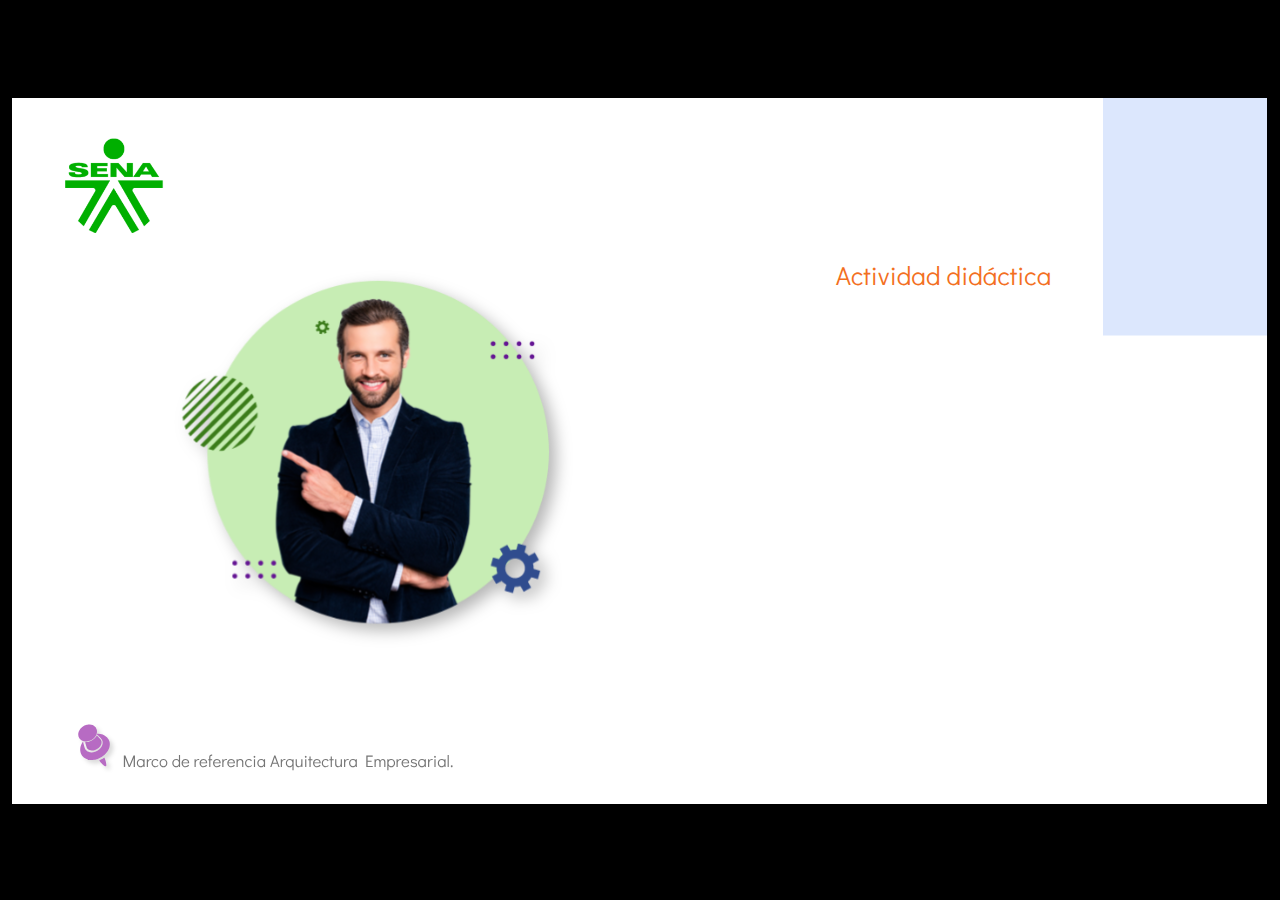
==== public/actividades/actividad1/actividad.html @ f16e585c "cf 3 completo" ====
﻿<!doctype html>
<html lang="es">
<head>
  <meta charset="utf-8">
  <!-- Creado con Storyline 360 - http://www.articulate.com  -->
  <!-- version: 3.75.30269.0 -->
  <title>Actividad did&#225;ctica</title>
  <meta http-equiv="x-ua-compatible" content="IE=edge"/>
  <meta name="viewport" content="width=device-width,initial-scale=1,user-scalable=no,shrink-to-fit=no,minimal-ui"/>
  <meta name="apple-mobile-web-app-capable" content="yes"/>
  <style>
    html, body { height: 100%; padding: 0; margin: 0 }
    #app { height: 100%; width: 100%; }
  </style>

  <script>
    window.DS = {};
    window.globals = {
      DATA_PATH_BASE: '',
      HAS_FRAME: true,
      HAS_SLIDE: true,

      lmsPresent: false,
      tinCanPresent: false,
      cmi5Present: false,
      aoSupport: false,
      scale: 'show all',
      captureRc: false,
      browserSize: 'optimal',
      bgColor: '#000000',
      features: 'AccessibleVideo,BackgroundAudio,ConnectionMessages,FullScreenToggle,InsertSvgPicture,LayerPresentAsDialog,MultipleQuizTracking,PlayerSpeedControl,StreamingVideo,UpdatedThemeEditor,UseAudioElement,VideoTranscripts',
      themeName: 'classic',
      preloaderColor: '#FFFFFF',
      suppressAnalytics: false,
      productChannel: 'stable',
      publishSource: 'storyline',
      aid: 'aid|5304b41d-7af7-4125-b8d1-83eb222823e2',
      cid: '04bfd34e-cd07-4569-9f02-371561cab23e',
      playerVersion: '3.75.30269.0',
      publishTimestamp: '2023-07-17T04:41:24.0284170Z',
      maxIosVideoElements: 10,
      connectionSettings: { },

      
      parseParams: function(qs) {
        if (window.globals.parsedParams != null) {
          return window.globals.parsedParams;
        }
        qs = (qs || window.location.search.substr(1)).split('+').join(' ');
        var params = {},
            tokens,
            re = /[?&]?([^=]+)=([^&]*)/g;

        while (tokens = re.exec(qs)) {
          params[decodeURIComponent(tokens[1]).trim()] =
            decodeURIComponent(tokens[2]).trim();
        }
        window.globals.parsedParams = params;
        return params;
      }

    };
  </script>
  <script>
    var isIe11 = ('ActiveXObject' in window || window.MSBlobBuilder != null)
      && window.msCrypto != null && !window.ActiveXObject;
    if (isIe11) {
      window.globals.unsupportedBrowser = true;
      document.write(atob('[base64]'));
    }
  </script>
  
  <script>window.THREE = { };</script>
  
</head>
<body style="background: #000000" class="cs-HTML theme-classic">
  <!-- 360 -->
  <script>!function(){var e,i=/iPhone/i,o=/iPod/i,n=/iPad/i,t=/\biOS-universal(?:.+)Mac\b/i,r=/\bAndroid(?:.+)Mobile\b/i,a=/Android/i,d=/(?:SD4930UR|\bSilk(?:.+)Mobile\b)/i,p=/Silk/i,l=/Windows Phone/i,u=/\bWindows(?:.+)ARM\b/i,b=/BlackBerry/i,s=/BB10/i,c=/Opera Mini/i,f=/\b(CriOS|Chrome)(?:.+)Mobile/i,h=/Mobile(?:.+)Firefox\b/i,v=function(e){return void 0!==e&&"MacIntel"===e.platform&&"number"==typeof e.maxTouchPoints&&e.maxTouchPoints>1&&"undefined"==typeof MSStream};e=function(e){var m={userAgent:"",platform:"",maxTouchPoints:0};e||"undefined"==typeof navigator?"string"==typeof e?m.userAgent=e:e&&e.userAgent&&(m={userAgent:e.userAgent,platform:e.platform,maxTouchPoints:e.maxTouchPoints||0}):m={userAgent:navigator.userAgent,platform:navigator.platform,maxTouchPoints:navigator.maxTouchPoints||0};var g=m.userAgent,y=g.split("[FBAN");void 0!==y[1]&&(g=y[0]),void 0!==(y=g.split("Twitter"))[1]&&(g=y[0]);var A=function(e){return function(i){return i.test(e)}}(g),w={apple:{phone:A(i)&&!A(l),ipod:A(o),tablet:!A(i)&&(A(n)||v(m))&&!A(l),universal:A(t),device:(A(i)||A(o)||A(n)||A(t)||v(m))&&!A(l)},amazon:{phone:A(d),tablet:!A(d)&&A(p),device:A(d)||A(p)},android:{phone:!A(l)&&A(d)||!A(l)&&A(r),tablet:!A(l)&&!A(d)&&!A(r)&&(A(p)||A(a)),device:!A(l)&&(A(d)||A(p)||A(r)||A(a))||A(/\bokhttp\b/i)},windows:{phone:A(l),tablet:A(u),device:A(l)||A(u)},other:{blackberry:A(b),blackberry10:A(s),opera:A(c),firefox:A(h),chrome:A(f),device:A(b)||A(s)||A(c)||A(h)||A(f)},any:!1,phone:!1,tablet:!1};return w.any=w.apple.device||w.android.device||w.windows.device||w.other.device,w.phone=w.apple.phone||w.android.phone||w.windows.phone,w.tablet=w.apple.tablet||w.android.tablet||w.windows.tablet,w}(),"object"==typeof exports&&"undefined"!=typeof module?module.exports=e:"function"==typeof define&&define.amd?define((function(){return e})):this.isMobile=e}();
    window.isMobile.apple.tablet = window.isMobile.apple.tablet ||
      (navigator.platform === 'MacIntel' && navigator.maxTouchPoints > 1);
    window.isMobile.apple.device = window.isMobile.apple.device || window.isMobile.apple.tablet;
    window.isMobile.tablet = window.isMobile.tablet || window.isMobile.apple.tablet;
    window.isMobile.any = window.isMobile.any || window.isMobile.apple.tablet;
  </script>

  <div id="focus-sink" tabindex="-1"></div>

  <div id="preso"></div>
  <script>
    (function() {

      var classTypes = [ 'desktop', 'mobile', 'phone', 'tablet' ];

      var addDeviceClasses = function(prefix, testObj) {
        var curr, i;
        for (i = 0; i < classTypes.length; i++) {
          curr = classTypes[i];
          if (testObj[curr]) {
            document.body.classList.add(prefix + curr);
          }
        }
      };

      var params = window.globals.parseParams(),
          isDevicePreview = params.devicepreview === '1',
          isPhoneOverride = params.deviceType === 'phone' || (isDevicePreview && params.phone == '1'),
          isTabletOverride = (params.deviceType === 'tablet' || isDevicePreview) && !isPhoneOverride,
          isMobileOverride = isPhoneOverride || isTabletOverride;

      var deviceView = {
        desktop: !window.isMobile.any && !isMobileOverride,
        mobile: window.isMobile.any || isMobileOverride,
        phone: isPhoneOverride || (window.isMobile.phone && !isTabletOverride),
        tablet: isTabletOverride || window.isMobile.tablet
      };

      window.globals.deviceView = deviceView;
      window.isMobile.desktop = !window.isMobile.any;
      window.isMobile.mobile = window.isMobile.any;

      addDeviceClasses('view-', deviceView);

    })();
  </script>
  
  <script src='story_content/user.js' type=text/javascript></script>
  <div class="slide-loader"></div>

  <script>
    if (window.globals.deviceView.isMobile) { var doc = document, loader = doc.body.querySelector('.slide-loader'); [ 1, 2, 3 ].forEach(function(n) { var d = doc.createElement('div'); d.style.backgroundColor = window.globals.preloaderColor; d.classList.add('mobile-loader-dot'); d.classList.add('dot' + n); loader.appendChild(d); }); }
  </script>

  <div class="mobile-load-title-overlay" style="display: none">
    <div class="mobile-load-title">Actividad did&#225;ctica</div>
  </div>

  <div class="mobile-chrome-warning"></div>

  
<style>
  .warn-connection-dialog {
    display: none;
    background: transparent;
    pointer-events: none;
    position: fixed;
    left: 0;
    top: 0;
    width: 100%;
    height: 100%;
    z-index: 999;
  }

  .warn-connection-content {
    border-radius: 4px;
    background: white;
    border: 1px solid #E7E7E7;
    color: #333333;
    box-shadow: 0 2px 4px rgba(0, 0, 0, 0.25);
    transition: all 150ms ease-out;
    position: absolute;
    white-space: nowrap;
  }

  .view-phone.is-landscape .warn-connection-content {
    left: 23px;
    bottom: 23px;
  }

  .view-tablet.is-landscape .warn-connection-content {
    left: 50%;
    top: 20px;
    transform: translateX(-50%);
  }

  .is-portrait .warn-connection-content {
    transform: translate(-50%, calc(-100% - 15px));
  }

  .warn-connection-content p {
    display: inline-block;
    margin: 0 8px 0 0;
    line-height: 33px;
    font-size: 11px;
  }

  .warn-connection-content svg {
    position: relative;
    vertical-align: middle;
    margin: 0 2px 2px 8px;
  }

  .view-desktop .warn-connection-content {
    left: 1.5em;
    bottom: 1.5em;
  }

  .view-desktop .warn-connection-content p {
    font-size: 1.1em;
  }

  .is-offline .warn-connection-dialog {
    display: block;
  }

  .is-offline .cs-panel * {
    pointer-events: none !important;
  }

  .is-offline .cs-panel {
    pointer-events: all !important;
  }

  .is-offline #nav-controls * {
    pointer-events: none !important;
  }

  .is-offline #nav-controls {
    pointer-events: all !important;
  }
</style>

<div class="warn-connection-dialog">
  <div class="warn-connection-content">
    <svg width="17" height="15" viewBox="0 0 17 15" xmlns="http://www.w3.org/2000/svg">
      <path fill="#8F0000" stroke="white" d="M16.07,12.98 L15.88,12.23 L9.51,1.21 C8.97,0.26,7.6,0.26,7.06,1.21 L0.69,12.23 C0.15,13.16,0.81,14.36,1.91,14.36 H14.65 C15.47,14.36,16.05,13.7,16.07,12.98 Z"/>
      <path fill="white" stroke="white" d="M8.58,5.5 C8.35,5.28,8.5,5.35,8.21,5.32 C8.09,5.35,7.97,5.49,7.96,5.67 C7.97,5.79,7.98,5.92,7.98,6.04 L7.98,6.04 C7.99,6.17,8,6.31,8.01,6.43 L8.01,6.44 C8.03,6.92,8.06,7.41,8.09,7.9 L8.09,7.9 C8.12,8.39,8.14,8.88,8.17,9.37 C8.17,9.39,8.18,9.42,8.2,9.44 C8.23,9.46,8.25,9.47,8.28,9.47 C8.31,9.47,8.34,9.46,8.35,9.44 C8.37,9.43,8.38,9.4,8.39,9.35 L8.39,9.34 C8.39,9.24,8.4,9.15,8.4,9.05 L8.4,9.05 C8.41,8.96,8.41,8.86,8.42,8.75 C8.43,8.44,8.45,8.12,8.47,7.81 L8.47,7.81 C8.49,7.49,8.51,7.18,8.53,6.87 C8.55,6.46,8.56,6.05,8.59,5.64 L8.6,5.62 C8.6,5.57,8.59,5.53,8.58,5.5 L8.21,5.32 Z"/>
      <circle fill="white" stroke="white" cx="8.3" cy="11.35" r="0.3"/>
    </svg>
    <p>You are offline. Trying to reconnect...</p>
  </div>
</div>

<script>
  (function() {
    window.DS.connection = {
      warningShown: false,
      assets: {},
      loadingAssetGroup: false,
      retryDelay: 500
    };

    // @TODO this is POC code and can be cleaned up a bit more if we move forward
    // with the feature



    // The `window.globals.features` variable must be set in `webpack.dev.config` when testing locally - it is not enough
    // to have it in the data - but it must be set there as well.
    var useConnectionMessages = window.AbortController != null &&
      window.location.protocol != 'file:' &&
      window.globals.features.indexOf('ConnectionMessages') != -1;

    window.DS.connection.useConnectionMessages = useConnectionMessages

    var assetCount = 0;
    var checkLoadedId;
    var connectionSettings = window.globals.connectionSettings;

    if (useConnectionMessages && connectionSettings != null) {
      var contentEl = document.querySelector('.warn-connection-content');
      var messageEl = contentEl.querySelector('p')

      if (connectionSettings.useDarkTheme) {
        contentEl.style.borderColor = '#BABBBA';
        contentEl.style.backgroundColor = '#282828';
        contentEl.style.color = '#FFFFFF';
      }

      if (connectionSettings.message != null) {
        messageEl.textContent = window.decodeURIComponent(connectionSettings.message);
      }
    }

    function checkAssetsReady() {
      for (var i in DS.connection.assets) {
        if (!DS.connection.assets[i].success) {
          return false;
        }
      }
      return true;
    }

    function stopAssetGroup() {
      if (!useConnectionMessages) { return; }

      assetCount = 0;

      DS.connection.oldAssetGroup = DS.connection.assets;
      DS.connection.assets = {};
      DS.connection.loadingAssetGroup = false;
      clearInterval(checkLoadedId);
    }

    function startAssetGroup() {
      if (!useConnectionMessages) { return; }
      var ticks = 0;
      clearInterval(checkLoadedId);
      checkLoadedId = setInterval(function() {
        var loaded = 0;
        if (assetCount === 0 && loaded === 0) {
          clearInterval(checkLoadedId);
          return;
        }

        for (var i in DS.connection.assets) {
          if (DS.connection.assets[i].success) {
            loaded++;
          }
        }

        if (assetCount === loaded && checkAssetsReady()) {
          for (var i in DS.connection.assets) {
            if (DS.connection.assets[i].action) {
              DS.connection.assets[i].action();
            }
          }
          hideWarning();
          stopAssetGroup();
        }
      }, 100)
    }

    function requiredAsset(url, action, retry, type) {
      if (!useConnectionMessages) { return; }
      if (DS.connection.assets[url]) { return; }

      DS.connection.assets[url] = {
        success: false, action: action, retry: retry, type: type
      };
      assetCount = Object.keys(DS.connection.assets).length;
      if (!DS.connection.loadingAssetGroup) {
        startAssetGroup();
      }
      DS.connection.loadingAssetGroup = true;
    }

    function assetLoaded(url) {
      if (!useConnectionMessages) { return; }
      if (DS.connection.assets[url]) {
        DS.connection.assets[url].success = true;
      }
    }

    function assetFailed(url) {
      if (!useConnectionMessages) { return; }
      if (!DS.connection.assets[url]) {
        if (/\.js$/.test(url)) {
          setTimeout(function() {
            if (DS.connection.lastSlideLoaded != null) {
              DS.connection.lastSlideLoaded();
            }
          }, DS.connection.retryDelay);
        }
        return;
      }
      if (!DS.connection.warningShown) { showWarning(); }
      if (DS.connection.assets[url].retry) {
        setTimeout(function() {
          if (!DS.connection.assets[url].success) {
            DS.connection.assets[url].retry()
          }
        }, DS.connection.retryDelay);
      }
    }

    function hideWarning() {
      document.body.classList.remove('is-offline');
      DS.connection.warningShown = false;
    }
    DS.connection.hideWarning = hideWarning

    function showWarning(btn) {
      document.body.classList.add('is-offline')
      DS.connection.warningShown = true;
      updateWarningPosition();
    }

    function updateWarningPosition() {
      if (!DS.connection.warningShown) {
        return;
      }

      var isPortrait = document.body.classList.contains('is-portrait');
      var warningEl = document.querySelector('.warn-connection-content');

      if (isPortrait) {
        var slide = document.querySelector('.primary-slide');
        var slideRect = slide.getBoundingClientRect();

        warningEl.style.top = `${slideRect.top}px`
        warningEl.style.left = `${slideRect.left + slideRect.width / 2}px`
      } else {
        warningEl.style.top = null;
        warningEl.style.left = null;
      }

      window.requestAnimationFrame(updateWarningPosition);
    }

    // these will all be noops if the feature flag isn't set in
    // the data and `window.globals.features`
    DS.connection.requiredAsset = requiredAsset;
    DS.connection.assetLoaded = assetLoaded;
    DS.connection.assetFailed = assetFailed;
    DS.connection.stopAssetGroup = stopAssetGroup;
    DS.connection.startAssetGroup = startAssetGroup;
  })();
</script>


  <script>
    
    if (window.autoSpider && window.vInterfaceObject) {
      document.querySelector('.mobile-load-title-overlay').style.display = 'none';
    }
  </script>

  

  <link rel="stylesheet" href="html5/data/css/output.min.css" data-noprefix/>
</body>
<script src="html5/lib/scripts/bootstrapper.min.js"></script>
</html>
---- public/actividades/actividad1/html5/data/css/output.min.css ----
@font-face {
  font-family: 'Open SansBold CharsBoldEB420255';
  src: url('[data-uri]');
  font-style: normal;
  font-weight: normal;
}
@font-face {
  font-family: 'Open Sans Charset1_ 6TH7B5ADAE3';
  src: url('[data-uri]');
  font-style: normal;
  font-weight: normal;
}
@font-face {
  font-family: 'Didact Gothic Charset1_52528805';
  src: url('[data-uri]');
  font-style: normal;
  font-weight: normal;
}
@font-face {
  font-family: 'Didact GothicBold CBoldDE2FD812';
  src: url('[data-uri]');
  font-style: normal;
  font-weight: normal;
}
@font-face {
  font-family: 'RobotoBold Charset1BoldA3C17BB6';
  src: url('[data-uri]');
  font-style: normal;
  font-weight: normal;
}
@font-face {
  font-family: 'Roboto Charset1_ 5xOgYH6380ABBA';
  src: url('[data-uri]');
  font-style: normal;
  font-weight: normal;
}
@font-face {
  font-family: 'Didact Gothic Charset0_9B944016';
  src: url('[data-uri]');
  font-style: normal;
  font-weight: normal;
}
@font-face {
  font-family: 'Didact GothicBold CBoldC69CEF59';
  src: url('[data-uri]');
  font-style: normal;
  font-weight: normal;
}
@font-face {
  font-family: 'Roboto Charset0_v5lJSRq46A5EDB0';
  src: url('[data-uri]');
  font-style: normal;
  font-weight: normal;
}
@font-face {
  font-family: 'RobotoBold Charset0BoldDCB83F8C';
  src: url('[data-uri]');
  font-style: normal;
  font-weight: normal;
}
.cs-HTML {
  background: rgba(0, 0, 0, 1);
}
.cs-npnxnanbnsnfns00000000001 .cs-infopanel  {
  box-shadow: 0 1px 0 rgba(0, 0, 0, 1);
  background: rgba(255, 255, 255, 1);
}
.cs-npnxnanbnsnfns00000000001 .cs-infopanel .cs-link {
  color: rgba(124, 34, 128, 1);
}
.cs-npnxnanbnsnfns00000000001 .cs-infopanel .cs-link:hover {
  color: rgba(0, 0, 238, 1);
}
.cs-npnxnanbnsnfns00000000001 .cs-infopanel .cs-name {
  color: rgba(68, 68, 68, 1);
}
.cs-npnxnanbnsnfns00000000001 .cs-infopanel .cs-title {
  color: rgba(153, 153, 153, 1);
}
.cs-npnxnanbnsnfns00000000001 .cs-infopanelpopup  {
  box-shadow: 0 1px 0 rgba(0, 0, 0, 1);
  background: linear-gradient(180deg, rgba(29, 29, 29, 1) 0%, rgba(11, 11, 11, 1) 100%);
}
.cs-npnxnanbnsnfns00000000001 .cs-infopanelpopup .cs-link {
  color: rgba(255, 255, 255, 1);
}
.cs-npnxnanbnsnfns00000000001 .cs-infopanelpopup .cs-link:hover {
  color: rgba(117, 117, 117, 1);
}
.cs-npnxnanbnsnfns00000000001 .cs-infopanelpopup .cs-name {
  color: rgba(114, 114, 114, 1);
}
.cs-npnxnanbnsnfns00000000001 .cs-infopanelpopup .cs-bio {
  color: rgba(255, 255, 255, 1);
}
.cs-npnxnanbnsnfns00000000001 .cs-timer  {
  color: rgba(255, 255, 255, 1);
}
.cs-npnxnanbnsnfns00000000001 .cs-duration stop:first-child {
  stop-color: rgba(0, 215, 255, 1);
}
.cs-npnxnanbnsnfns00000000001 .cs-duration stop:last-child {
  stop-color: rgba(0, 171, 255, 1);
}
.cs-npnxnanbnsnfns00000000001 .cs-elapsed stop:first-child {
  stop-color: rgba(254, 227, 71, 1);
}
.cs-npnxnanbnsnfns00000000001 .cs-elapsed stop:last-child {
  stop-color: rgba(252, 204, 42, 1);
}
.cs-npnxnanbnsnfns00000000001 .cs-timer .cs-pie .cs-innerstroke {
  stroke: rgba(255, 255, 255, 1);
}
.cs-npnxnanbnsnfns00000000001 .cs-timer .cs-pie .cs-innerborder {
  stroke: rgba(204, 204, 204, 1);
}
.cs-npnxnanbnsnfns00000000001 .cs-window  {
  box-shadow: 0 8px 5px rgba(0, 0, 0, 0.2);
  border-color: rgba(29, 29, 29, 1);
  background: rgba(42, 42, 42, 1);
  color: rgba(255, 255, 255, 1);
}
.cs-npnxnanbnsnfns00000000001 .cs-window .cs-diva {
  border-color: rgba(49, 49, 49, 1);
}
.cs-npnxnanbnsnfns00000000001 .cs-window .cs-divb {
  border-color: rgba(14, 14, 14, 1);
}
.cs-npnxnanbnsnfns00000000001 .cs-editor .cs-editor-slide {
  color: rgba(255, 255, 255, 1);
}
.cs-npnxnanbnsnfns00000000001 .cs-editor .cs-editor-html {
  color: rgba(255, 255, 255, 1);
}
.cs-npnxnanbnsnfns00000000001 .cs-editor .cs-editor-button {
  text-shadow: 0 1px 0 rgba(0, 0, 0, 1);
  color: rgba(255, 255, 255, 1);
  border-color: rgba(3, 3, 3, 1);
  background: linear-gradient(180deg, rgba(51, 51, 51, 1) 0%, rgba(20, 20, 20, 1) 100%);
}
.cs-npnxnanbnsnfns00000000001 .cs-editor .cs-editor-button:hover {
  background: linear-gradient(180deg, rgba(58, 58, 58, 1) 0%, rgba(12, 12, 12, 1) 100%);
}
.cs-npnxnanbnsnfns00000000001 .cs-editor .cs-editor-button:active {
  background: linear-gradient(180deg, rgba(20, 20, 20, 1) 0%, rgba(50, 50, 50, 1) 100%);
}
.cs-npnxnanbnsnfns00000000001 .cs-listitem  {
  color: rgba(255, 255, 255, 1);
  border-color: rgba(52, 52, 52, 1);
}
.cs-npnxnanbnsnfns00000000001 .cs-listitem.cs-viewed {
  color: rgba(135, 135, 135, 1);
}
.cs-npnxnanbnsnfns00000000001 .cs-listitem.cs-selected {
  color: rgba(255, 255, 255, 1);
  background: rgba(63, 63, 63, 1);
}
.cs-npnxnanbnsnfns00000000001 .cs-listitem.cs-selected:hover {
  background: rgba(63, 63, 63, 1);
}
.cs-npnxnanbnsnfns00000000001 .cs-listitem.cs-selected.hover {
  background: rgba(63, 63, 63, 1);
}
.cs-npnxnanbnsnfns00000000001 .cs-listitem.cs-selected:focus {
  background: rgba(63, 63, 63, 1);
}
.cs-npnxnanbnsnfns00000000001 .cs-listitem .cs-icon-carrot {
  fill: rgba(255, 255, 255, 1);
}
.cs-npnxnanbnsnfns00000000001 .cs-listitem .cs-icon-carrot .cs-shadow {
  fill: rgba(0, 0, 0, 1);
}
.cs-npnxnanbnsnfns00000000001 .cs-listitem:hover {
  background: rgba(49, 49, 49, 1);
}
.cs-npnxnanbnsnfns00000000001 .cs-listitem.hover {
  background: rgba(49, 49, 49, 1);
}
.cs-npnxnanbnsnfns00000000001 .cs-listitem:focus {
  background: rgba(49, 49, 49, 1);
}
.cs-npnxnanbnsnfns00000000001 .cs-glossary  {
  color: rgba(255, 255, 255, 1);
}
.cs-npnxnanbnsnfns00000000001 .cs-glossary .cs-scrolling-panel {
  background: rgba(51, 51, 51, 1);
}
.cs-npnxnanbnsnfns00000000001 .cs-glossary .cs-term.cs-selected .cs-choice-list-trigger {
  color: rgba(255, 255, 255, 1);
  background: rgba(63, 63, 63, 1);
}
.cs-npnxnanbnsnfns00000000001 .cs-glossary .cs-term.cs-selected .cs-choice-list-trigger:focus {
  color: rgba(255, 255, 255, 1);
  background: rgba(63, 63, 63, 1);
}
.cs-npnxnanbnsnfns00000000001 .cs-glossary .cs-term:hover .cs-choice-list-trigger {
  background: rgba(28, 28, 28, 1);
}
.cs-npnxnanbnsnfns00000000001 .cs-glossary .cs-term.hover .cs-choice-list-trigger {
  background: rgba(28, 28, 28, 1);
}
.cs-npnxnanbnsnfns00000000001 .cs-glossary .cs-term .cs-choice-list-trigger:focus {
  background: rgba(28, 28, 28, 1);
}
.cs-npnxnanbnsnfns00000000001 .cs-glossary .cs-diva {
  border-color: rgba(61, 61, 61, 1);
}
.cs-npnxnanbnsnfns00000000001 .cs-glossary .cs-divb {
  border-color: rgba(32, 32, 32, 1);
}
.cs-npnxnanbnsnfns00000000001 .cs-glossary .cs-divc {
  border-color: rgba(61, 61, 61, 1);
}
.cs-npnxnanbnsnfns00000000001 .cs-glossary .cs-heading {
  color: rgba(255, 255, 255, 1);
}
.cs-npnxnanbnsnfns00000000001 .cs-resource .cs-separator {
  border-color: rgba(44, 44, 44, 1);
}
.cs-npnxnanbnsnfns00000000001 .cs-outline  {
  color: rgba(255, 255, 255, 1);
}
.cs-npnxnanbnsnfns00000000001 .cs-outline .cs-diva {
  border-color: rgba(28, 28, 28, 1);
}
.cs-npnxnanbnsnfns00000000001 .cs-outline .cs-divb {
  border-color: rgba(54, 54, 54, 1);
}
.cs-npnxnanbnsnfns00000000001 .cs-outline .cs-divc {
  border-color: rgba(52, 52, 52, 1);
}
.cs-npnxnanbnsnfns00000000001 .cs-outline .cs-search-filter:hover {
  color: rgba(117, 117, 117, 1);
}
.cs-npnxnanbnsnfns00000000001 .cs-outline .cs-search-filter.hover {
  color: rgba(117, 117, 117, 1);
}
.cs-npnxnanbnsnfns00000000001 .cs-transcript  {
  color: rgba(255, 255, 255, 1);
}
.cs-npnxnanbnsnfns00000000001 .cs-transcript .cs-div {
  border-color: rgba(44, 44, 44, 1);
}
.cs-npnxnanbnsnfns00000000001 .cs-tabs:not(.topmenu-item) {
  color: rgba(114, 114, 114, 1);
}
.cs-npnxnanbnsnfns00000000001 .cs-tabs .cs-inner-button:not(.topmenu-item) {
  text-shadow: 0 1px 0 rgba(0, 0, 0, 1);
}
.cs-npnxnanbnsnfns00000000001 .cs-tabs:hover:not(.topmenu-item) {
  color: rgba(82, 84, 84, 1);
}
.cs-npnxnanbnsnfns00000000001 .cs-tabs.cs-selected {
  background: rgba(36, 36, 36, 1);
  color: rgba(255, 255, 255, 1);
}
.cs-npnxnanbnsnfns00000000001 .cs-seekcontrol  {
  background: linear-gradient(180deg, rgba(51, 51, 51, 1) 0%, rgba(20, 20, 20, 1) 100%);
  border-color: rgba(3, 3, 3, 1);
}
.cs-npnxnanbnsnfns00000000001 .cs-seekcontrol .cs-button:hover .cs-icon {
  fill: rgba(255, 255, 255, 1);
}
.cs-npnxnanbnsnfns00000000001 .cs-seekcontrol .cs-button.hover .cs-icon {
  fill: rgba(255, 255, 255, 1);
}
.cs-npnxnanbnsnfns00000000001 .cs-seekcontrol .cs-button .cs-icon-shadow {
  fill: rgba(0, 0, 0, 1);
}
.cs-npnxnanbnsnfns00000000001 .cs-seekcontrol .cs-button .cs-icon {
  fill: rgba(255, 255, 255, 1);
}
.cs-npnxnanbnsnfns00000000001 .cs-seekcontrol .cs-seek .cs-fill {
  background: rgba(255, 255, 255, 1);
}
.cs-npnxnanbnsnfns00000000001 .cs-seekcontrol .cs-seek {
  background: rgba(34, 34, 34, 1);
  border-color: rgba(26, 26, 26, 1);
}
.cs-npnxnanbnsnfns00000000001 .cs-searchinput .cs-input {
  color: rgba(45, 45, 45, 1);
  border-color: rgba(32, 32, 32, 1);
  background: rgba(255, 255, 255, 1);
}
.cs-npnxnanbnsnfns00000000001 .cs-searchinput .cs-input:focus {
  color: rgba(45, 45, 45, 1);
  background: rgba(255, 255, 255, 1);
}
.cs-npnxnanbnsnfns00000000001 .cs-searchinput .cs-input:hover {
  box-shadow: inset 0 0 1px 0 rgba(235, 148, 113, 0);
}
.cs-npnxnanbnsnfns00000000001 .cs-searchinput .cs-input.hover {
  box-shadow: inset 0 0 1px 0 rgba(235, 148, 113, 0);
}
.cs-npnxnanbnsnfns00000000001 .cs-searchinput .cs-button .cs-icon {
  fill: rgba(255, 255, 255, 1);
}
.cs-npnxnanbnsnfns00000000001 .cs-searchinput .cs-button:hover {
  fill: linear-gradient(180deg, rgba(58, 58, 58, 1) 0%, rgba(12, 12, 12, 1) 100%);
}
.cs-npnxnanbnsnfns00000000001 .cs-searchinput .cs-button.hover {
  fill: linear-gradient(180deg, rgba(58, 58, 58, 1) 0%, rgba(12, 12, 12, 1) 100%);
}
.cs-npnxnanbnsnfns00000000001 .cs-menu  {
  box-shadow: 0 1px 0 rgba(14, 14, 14, 1);
  background: rgba(36, 36, 36, 1);
}
.cs-npnxnanbnsnfns00000000001 .cs-topmenu-item.active .cs-tab {
  background: rgba(36, 36, 36, 1);
}
.cs-npnxnanbnsnfns00000000001 .cs-logo  {
  box-shadow: 0 1px 0 rgba(0, 0, 0, 1);
  background: rgba(255, 255, 255, 1);
}
.cs-npnxnanbnsnfns00000000001 .cs-checkbox  {
  color: rgba(255, 255, 255, 1);
}
.cs-npnxnanbnsnfns00000000001 .cs-checkbox:hover {
  border-color: rgba(156, 156, 156, 1);
}
.cs-npnxnanbnsnfns00000000001 .cs-checkbox.hover {
  border-color: rgba(156, 156, 156, 1);
}
.cs-npnxnanbnsnfns00000000001 .cs-checkbox .cs-box {
  color: rgba(255, 255, 255, 1);
  border-color: rgba(22, 22, 22, 1);
}
.cs-npnxnanbnsnfns00000000001 .cs-checkbox .cs-box:checked::after {
  color: rgba(43, 196, 0, 1);
}
.cs-npnxnanbnsnfns00000000001 .cs-checkbox .cs-box.checked.after {
  color: rgba(43, 196, 0, 1);
}
.cs-npnxnanbnsnfns00000000001 .cs-button  {
  text-shadow: 0 1px 0 rgba(0, 0, 0, 0);
  color: rgba(255, 255, 255, 1);
  border-color: rgba(3, 3, 3, 1);
  background: linear-gradient(180deg, rgba(243, 111, 33, 1) 0%, rgba(243, 111, 33, 1) 100%);
  box-shadow: 0 1px 0 rgba(37, 37, 37, 1);
}
.cs-npnxnanbnsnfns00000000001 .cs-button .cs-icon {
  fill: rgba(255, 255, 255, 1);
}
.cs-npnxnanbnsnfns00000000001 .cs-button .cs-icon-shadow {
  fill: rgba(0, 0, 0, 0);
}
.cs-npnxnanbnsnfns00000000001 .cs-button:hover {
  background: linear-gradient(180deg, rgba(253, 188, 46, 1) 0%, rgba(255, 192, 0, 1) 100%);
}
.cs-npnxnanbnsnfns00000000001 .cs-button.hover {
  background: linear-gradient(180deg, rgba(253, 188, 46, 1) 0%, rgba(255, 192, 0, 1) 100%);
}
.cs-npnxnanbnsnfns00000000001 .cs-button:active {
  background: linear-gradient(180deg, rgba(20, 20, 20, 1) 0%, rgba(50, 50, 50, 1) 100%);
}
.cs-npnxnanbnsnfns00000000001 .cs-button.cs-disabled:hover {
  background: linear-gradient(180deg, rgba(243, 111, 33, 1) 0%, rgba(243, 111, 33, 1) 100%);
}
.cs-npnxnanbnsnfns00000000001 .cs-button.cs-disabled.hover {
  background: linear-gradient(180deg, rgba(243, 111, 33, 1) 0%, rgba(243, 111, 33, 1) 100%);
}
.cs-npnxnanbnsnfns00000000001 .cs-button.cs-disabled:active {
  background: linear-gradient(180deg, rgba(243, 111, 33, 1) 0%, rgba(243, 111, 33, 1) 100%);
}
.cs-npnxnanbnsnfns00000000001 .cs-button.cs-volume:hover {
  background: linear-gradient(180deg, rgba(243, 111, 33, 1) 0%, rgba(243, 111, 33, 1) 100%);
}
.cs-npnxnanbnsnfns00000000001 .cs-button.cs-volume.hover {
  background: linear-gradient(180deg, rgba(243, 111, 33, 1) 0%, rgba(243, 111, 33, 1) 100%);
}
.cs-npnxnanbnsnfns00000000001 .cs-button.cs-volume:active {
  background: linear-gradient(180deg, rgba(243, 111, 33, 1) 0%, rgba(243, 111, 33, 1) 100%);
}
.cs-npnxnanbnsnfns00000000001.cs-base  {
  color: rgba(255, 255, 255, 1);
  border-color: rgba(0, 0, 0, 1);
  background: linear-gradient(180deg, rgba(0, 0, 0, 1) 0%, rgba(0, 0, 0, 1) 100%);
}
.cs-npnxnanbnsnfns00000000001.cs-base .cs-separator .cs-diva {
  background: rgba(14, 14, 14, 1);
}
.cs-npnxnanbnsnfns00000000001.cs-base .cs-separator .cs-divb {
  background: rgba(49, 49, 49, 1);
}
.cs-npnxnanbnsnfns00000000001.cs-base .cs-topmenu-item.active .cs-tab {
  border-color: rgba(14, 14, 14, 1);
}
.cs-npnxnanbnsnfns00000000001.cs-base .cs-topmenu-item.active .cs-panel {
  border-color: rgba(14, 14, 14, 1);
}
.cs-npnxnanbnsnfns00000000001.cs-base .cs-left {
  background: linear-gradient(180deg, rgba(27, 27, 27, 1) 0%, rgba(10, 10, 10, 1) 100%);
}
.cs-npnxnanbnsnfns00000000001.cs-base .cs-area-primary .cs-slide-container {
  background: linear-gradient(180deg, rgba(29, 29, 29, 1) 0%, rgba(11, 11, 11, 1) 100%);
}
.cs-npnxnanbnsnfns00000000001 .cs-volume::-moz-range-thumb {
  border-color: rgba(28, 28, 28, 1);
  box-shadow: inset 0 0 1px 0 rgba(90, 90, 90, 1);
  background: rgba(76, 76, 76, 1);
}
.cs-npnxnanbnsnfns00000000001 .cs-volume::-ms-thumb {
  border-color: rgba(28, 28, 28, 1);
  box-shadow: inset 0 0 1px 0 rgba(90, 90, 90, 1);
  background: rgba(76, 76, 76, 1);
}
.cs-npnxnanbnsnfns00000000001 .cs-volume::-webkit-slider-thumb {
  border-color: rgba(28, 28, 28, 1);
  box-shadow: inset 0 0 1px 0 rgba(90, 90, 90, 1);
  background: rgba(76, 76, 76, 1);
}
.cs-npnxnanbnsnfns00000000001 .cs-volume::-moz-range-track {
  border-color: rgba(73, 73, 73, 1);
  background: rgba(49, 49, 49, 1);
}
.cs-npnxnanbnsnfns00000000001 .cs-volume::-ms-track {
  border-color: rgba(73, 73, 73, 1);
  background: rgba(49, 49, 49, 1);
}
.cs-npnxnanbnsnfns00000000001 .cs-volume::-webkit-slider-runnable-track {
  border-color: rgba(73, 73, 73, 1);
  background: rgba(49, 49, 49, 1);
}
body.show-focus .tab-focus-box {
  border-color: rgba(255, 255, 0, 1);
}
.skipnav {
  border-color: rgba(255, 255, 0, 1);
}
.fn-npnxnanbsnfns00000000001 {
  font-family: 'Open SansD6FFC9F9';
  -webkit-font-variant-ligatures: no-common-ligatures;
  font-variant-ligatures: no-common-ligatures;
}
.fn-pxabnsnfns00000000001 {
  font-family: 'Open SansD6FFC9F9';
  -webkit-font-variant-ligatures: no-common-ligatures;
  font-variant-ligatures: no-common-ligatures;
}
.fn-npxnabnsnfns00000000001 {
  font-family: 'Open SansD6FFC9F9';
  -webkit-font-variant-ligatures: no-common-ligatures;
  font-variant-ligatures: no-common-ligatures;
}
.fn-npnxnanbnsnfns00000000001 {
  font-family: 'Open SansD6FFC9F9';
  -webkit-font-variant-ligatures: no-common-ligatures;
  font-variant-ligatures: no-common-ligatures;
}
.fn-pxabnsnfns00000000000 {
  font-family: 'Open SansD6FFC9F9';
  -webkit-font-variant-ligatures: no-common-ligatures;
  font-variant-ligatures: no-common-ligatures;
}
@font-face {
  font-family: 'Open SansD6FFC9F9';
  src: url('[data-uri]');
  font-style: normal;
  font-weight: bold;
}
@font-face {
  font-family: 'Open SansD6FFC9F9';
  src: url('[data-uri]');
  font-style: normal;
  font-weight: normal;
}
.cs-InvalidPromptSlide .cs-5xU5RBleVLi-InvalidPromptSlide-btn0 {
  color: rgba(255, 255, 255, 1);
  border-color: rgba(3, 3, 3, 1);
  background: linear-gradient(180deg, rgba(51, 51, 51, 1) 0%, rgba(20, 20, 20, 1) 100%);
  text-shadow: 0 1px 0 rgba(0, 0, 0, 1);
}
.cs-InvalidPromptSlide .cs-5xU5RBleVLi-InvalidPromptSlide-btn0 .cs-html {
  color: rgba(255, 255, 255, 1);
}
.cs-InvalidPromptSlide .cs-5xU5RBleVLi-InvalidPromptSlide-btn0 .cs-slide {
  border-color: rgba(255, 255, 255, 1);
}
.cs-InvalidPromptSlide .cs-5xU5RBleVLi-InvalidPromptSlide-btn0:hover {
  background: linear-gradient(180deg, rgba(58, 58, 58, 1) 0%, rgba(12, 12, 12, 1) 100%);
}
.cs-InvalidPromptSlide .cs-5xU5RBleVLi-InvalidPromptSlide-btn0:active {
  background: linear-gradient(180deg, rgba(20, 20, 20, 1) 0%, rgba(50, 50, 50, 1) 100%);
}
.cs-PrintPromptSlide .cs-5xU5RBleVLi-PrintPromptSlide-btn0 {
  color: rgba(255, 255, 255, 1);
  border-color: rgba(3, 3, 3, 1);
  background: linear-gradient(180deg, rgba(51, 51, 51, 1) 0%, rgba(20, 20, 20, 1) 100%);
  text-shadow: 0 1px 0 rgba(0, 0, 0, 1);
}
.cs-PrintPromptSlide .cs-5xU5RBleVLi-PrintPromptSlide-btn0 .cs-html {
  color: rgba(255, 255, 255, 1);
}
.cs-PrintPromptSlide .cs-5xU5RBleVLi-PrintPromptSlide-btn0 .cs-slide {
  border-color: rgba(255, 255, 255, 1);
}
.cs-PrintPromptSlide .cs-5xU5RBleVLi-PrintPromptSlide-btn0:hover {
  background: linear-gradient(180deg, rgba(58, 58, 58, 1) 0%, rgba(12, 12, 12, 1) 100%);
}
.cs-PrintPromptSlide .cs-5xU5RBleVLi-PrintPromptSlide-btn0:active {
  background: linear-gradient(180deg, rgba(20, 20, 20, 1) 0%, rgba(50, 50, 50, 1) 100%);
}
.cs-ScrollPromptSlide .cs-5xU5RBleVLi-ScrollPromptSlide-btn0 {
  color: rgba(255, 255, 255, 1);
  border-color: rgba(3, 3, 3, 1);
  background: linear-gradient(180deg, rgba(51, 51, 51, 1) 0%, rgba(20, 20, 20, 1) 100%);
  text-shadow: 0 1px 0 rgba(0, 0, 0, 1);
}
.cs-ScrollPromptSlide .cs-5xU5RBleVLi-ScrollPromptSlide-btn0 .cs-html {
  color: rgba(255, 255, 255, 1);
}
.cs-ScrollPromptSlide .cs-5xU5RBleVLi-ScrollPromptSlide-btn0 .cs-slide {
  border-color: rgba(255, 255, 255, 1);
}
.cs-ScrollPromptSlide .cs-5xU5RBleVLi-ScrollPromptSlide-btn0:hover {
  background: linear-gradient(180deg, rgba(58, 58, 58, 1) 0%, rgba(12, 12, 12, 1) 100%);
}
.cs-ScrollPromptSlide .cs-5xU5RBleVLi-ScrollPromptSlide-btn0:active {
  background: linear-gradient(180deg, rgba(20, 20, 20, 1) 0%, rgba(50, 50, 50, 1) 100%);
}
.cs-ExternalInterfaceErrorSlide .cs-buttonOK {
  color: rgba(255, 255, 255, 1);
  border-color: rgba(3, 3, 3, 1);
  background: linear-gradient(180deg, rgba(51, 51, 51, 1) 0%, rgba(20, 20, 20, 1) 100%);
  text-shadow: 0 1px 0 rgba(0, 0, 0, 1);
}
.cs-ExternalInterfaceErrorSlide .cs-buttonOK .cs-html {
  color: rgba(255, 255, 255, 1);
}
.cs-ExternalInterfaceErrorSlide .cs-buttonOK .cs-slide {
  border-color: rgba(255, 255, 255, 1);
}
.cs-ExternalInterfaceErrorSlide .cs-buttonOK:hover {
  background: linear-gradient(180deg, rgba(58, 58, 58, 1) 0%, rgba(12, 12, 12, 1) 100%);
}
.cs-ExternalInterfaceErrorSlide .cs-buttonOK:active {
  background: linear-gradient(180deg, rgba(20, 20, 20, 1) 0%, rgba(50, 50, 50, 1) 100%);
}
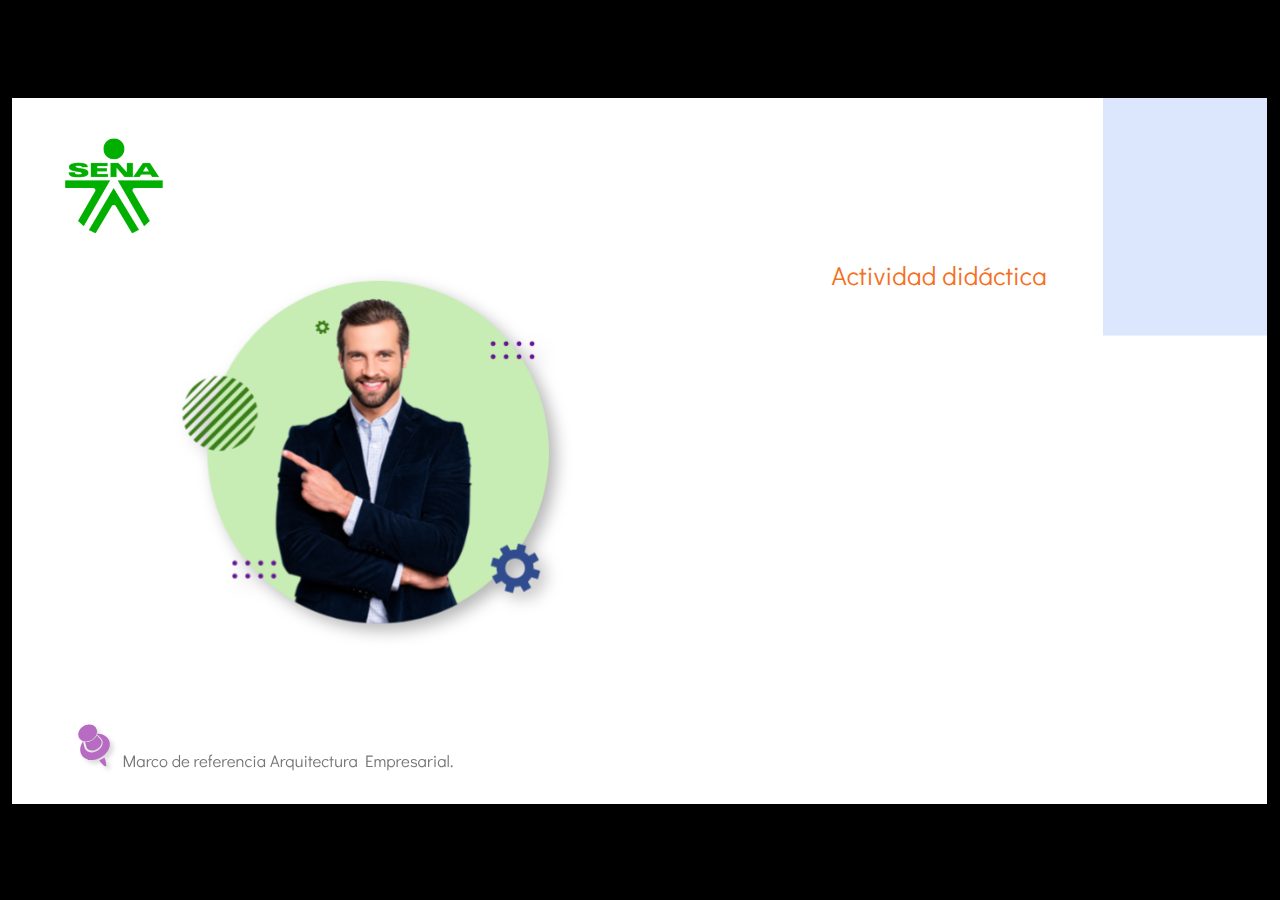
==== commit 11623863: "fixes" ====
--- a/public/actividades/actividad1/actividad.html
+++ b/public/actividades/actividad1/actividad.html
@@ -37,7 +37,7 @@
       aid: 'aid|5304b41d-7af7-4125-b8d1-83eb222823e2',
       cid: '04bfd34e-cd07-4569-9f02-371561cab23e',
       playerVersion: '3.75.30269.0',
-      publishTimestamp: '2023-07-17T04:41:24.0284170Z',
+      publishTimestamp: '2023-10-03T07:17:03.4474490Z',
       maxIosVideoElements: 10,
       connectionSettings: { },
 
--- a/public/actividades/actividad1/html5/data/css/output.min.css
+++ b/public/actividades/actividad1/html5/data/css/output.min.css
@@ -1,36 +1,36 @@
 @font-face {
-  font-family: 'Open SansBold CharsBoldEB420255';
+  font-family: 'Open SansBold CharsBoldC87EE596';
   src: url('[data-uri]');
   font-style: normal;
   font-weight: normal;
 }
 @font-face {
-  font-family: 'Open Sans Charset1_ 6TH7B5ADAE3';
+  font-family: 'Open Sans Charset1_ 6MPBAF08803';
   src: url('[data-uri]');
   font-style: normal;
   font-weight: normal;
 }
 @font-face {
-  font-family: 'Didact Gothic Charset1_52528805';
+  font-family: 'Didact Gothic Charset1_60B9AD03';
   src: url('[data-uri]');
   font-style: normal;
   font-weight: normal;
 }
 @font-face {
-  font-family: 'Didact GothicBold CBoldDE2FD812';
+  font-family: 'Didact GothicBold CBoldF9278DEB';
   src: url('[data-uri]');
   font-style: normal;
   font-weight: normal;
 }
 @font-face {
-  font-family: 'RobotoBold Charset1BoldA3C17BB6';
+  font-family: 'RobotoBold Charset1Bold7A42E4F4';
   src: url('[data-uri]');
   font-style: normal;
   font-weight: normal;
 }
 @font-face {
-  font-family: 'Roboto Charset1_ 5xOgYH6380ABBA';
-  src: url('[data-uri]');
+  font-family: 'Roboto Charset1_ 6UoGj63084D2AB';
+  src: url('[data-uri]');
   font-style: normal;
   font-weight: normal;
 }
@@ -48,7 +48,7 @@
 }
 @font-face {
   font-family: 'Roboto Charset0_v5lJSRq46A5EDB0';
-  src: url('[data-uri]');
+  src: url('[data-uri]');
   font-style: normal;
   font-weight: normal;
 }
